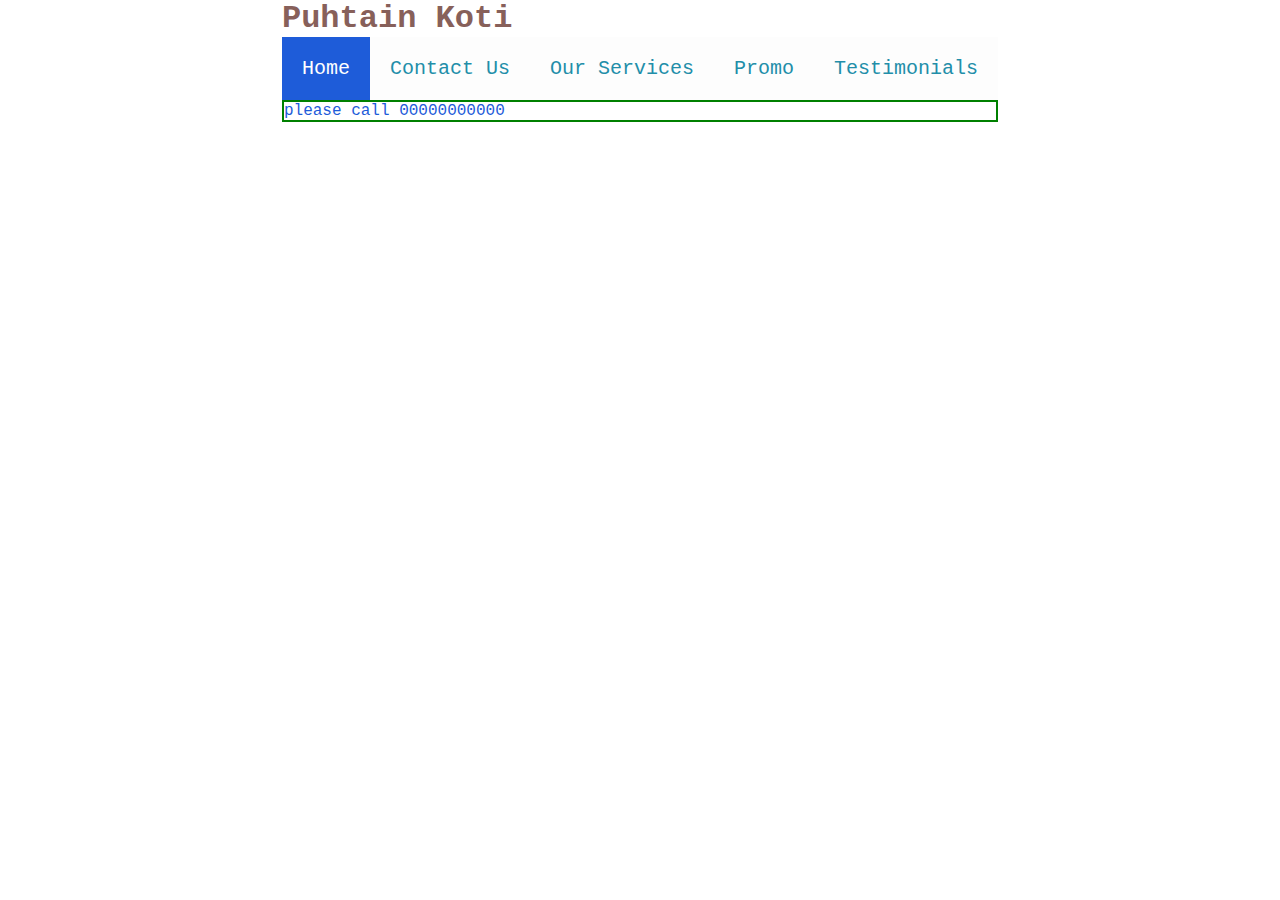
==== contactus.html @ 09669e42 "Add files via upload" ====
<html>
<lang="en">
<head>
    <meta charset="UTF-8">
    <meta http-equiv="X-UA-Compatible" content="IE=edge">
    <meta name="viewport" content="width=device-width, initial-scale=1.0">
    <title>Puhtain Koti</title>
	<link rel="stylesheet" href="puhtainkoti.css">
</head>
<body>
	<h1> Puhtain Koti </h1>
	
  <div class="topnav">
    <a class="active" href="puhtain.html">Home</a>
    <a href="contactus.html">Contact Us</a>
    <a href="ourservices.html">Our Services</a>
    <a href="promo.html">Promo</a>
    <a href="testimonials.html">Testimonials</a>
  </div>
	
<p> please call 00000000000</p>

</body>
</html>
---- puhtainkoti.css ----
* {
  margin: 0;
  padding: 0;
}
body {

  display:flex;
  justify-content: center;
  color: #1e5cd9;
  font-family: "Lucida Console", "Courier New", monospace;

}

.container{

    width:100vw;

}

    .topnav {
      background-color: rgb(253, 253, 253);
      overflow: hidden;
      display: flex;
      align-items: center;
      font-family: "Lucida Console", "Courier New", monospace;
      
    }
    
  .logo {
    padding: 0 20;
  }
  
    .topnav a {
      float: left;
      color: #228ea9;
      text-align: center;
      padding: 20px 20px;
      text-decoration: none;
      font-size: 20px;
    }
    
    .topnav a:hover {
      background-color: rgb(185, 229, 249);
      color: rgb(204, 73, 73);
    }
    
    .topnav a.active {
      background-color: #1e5cd9;
      color: white;
    }
    
    p {
      border: 2px solid green;
  }
  span {
      background-color: rgb(173, 221, 230);
  }
    
  
  
  .grid-container {
    display: grid;
    grid-template-columns: auto auto auto;
    grid-template-rows: 300px 300px;
    grid-gap: 10px;
    background-color: #2196F3;
    padding: 10px;
   
  }
  
  .grid-container > div {
    background-color: yellow;
    text-align: center;
    padding: 100px 0;
    font-size: 30px;
    
  }


/*.item1 {
      background-image: url(/Cleaninglady.jpg);
      background-size: cover;
      background-repeat: no-repeat;
      background-position: center center;
      text-align:center;
      border: crimson;
      background: orange;
      height:300px;
      }
  
  .item2 {
      background-image: url(/office.jpg);
      background-size: cover;
      background-repeat: no-repeat;
      background-position: center center;
      text-align:center;
      border: crimson;
      }
      
  
  .item3 {
  background-image: url(/window.jpg);
  background-size: cover;
  background-repeat: no-repeat;
  background-position: center center;
  text-align:center;
  border: crimson;
  }
  
  .item4 {
      background-image: url(/moving.jpg);
      background-size: cover;
      background-repeat: no-repeat;
      background-position: center center;
      text-align:center;
      border: crimson;
      }
  
  .item5 {
  background-image: url(/special.jpg);
  background-size: cover;
  background-repeat: no-repeat;
  background-position: center center;
  text-align:center;
  border: crimson;
      } 
  
  .item6 {
      background-image: url(/construction.jpg);
      background-size: cover;
      background-repeat: no-repeat;
      background-position: center center;
      text-align:center;
      border: crimson;
      }*/
  
    h1 {
        color: rgb(135, 96, 90);
        text-align: left;
        style: "font-size:100px; 
        
    }
    
    h2 {
    text-align: right;
      color: red;
    }


    .content-container {
      
      display: flex;
      flex-direction: column;
    }

    .item{
      display:flex;
      padding:40px 0;
    }

 

    .description {
      display: flex;
      justify-content: center;
      width:50%; 
      align-items: center;
    }

    .description article{
      width:70%;
    }

    .image{
      width:50%;
      display: flex;
      align-items: center;
    }

    .image img {
      max-width: 100%;
    }
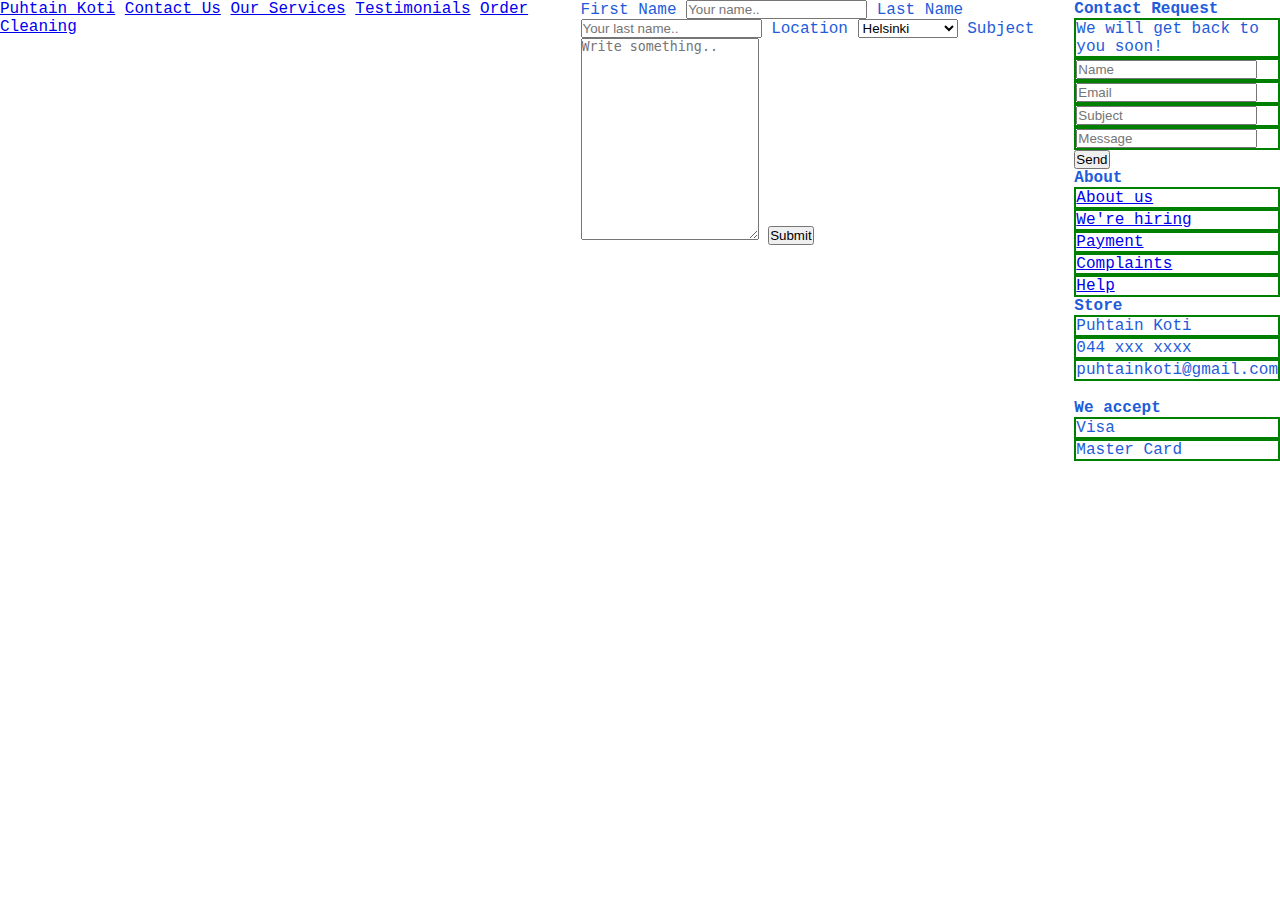
==== commit ebe7a509: "Update contactus.html" ====
--- a/contactus.html
+++ b/contactus.html
@@ -1,24 +1,88 @@
-<html>
-<lang="en">
+<!DOCTYPE html>
+<html lang="en">
+
 <head>
-    <meta charset="UTF-8">
-    <meta http-equiv="X-UA-Compatible" content="IE=edge">
-    <meta name="viewport" content="width=device-width, initial-scale=1.0">
-    <title>Puhtain Koti</title>
-	<link rel="stylesheet" href="puhtainkoti.css">
+  <meta charset="UTF-8">
+  <meta http-equiv="X-UA-Compatible" content="IE=edge">
+  <meta name="viewport" content="width=device-width, initial-scale=1.0">
+  <title>Puhtain Koti</title>
+  <link rel="stylesheet" href="puhtainkoti.css">
+  <link rel="icon" type="image/x-icon" href="favicon.ico?v=2">
 </head>
-<body>
-	<h1> Puhtain Koti </h1>
-	
-  <div class="topnav">
-    <a class="active" href="puhtain.html">Home</a>
-    <a href="contactus.html">Contact Us</a>
-    <a href="ourservices.html">Our Services</a>
-    <a href="promo.html">Promo</a>
-    <a href="testimonials.html">Testimonials</a>
+
+<body id="contact">
+
+  <div class="container">
+    <nav>
+      <div class="logo">
+      </div>
+      <a class="active" href="puhtain.html">Puhtain Koti</a>
+      <a href="contactus.html">Contact Us</a>
+      <a href="ourservices.html">Our Services</a>
+      <a href="testimonials.html">Testimonials</a>
+      <a id="orderbutton" href="order.html">Order Cleaning</a>
+    </nav>
   </div>
-	
-<p> please call 00000000000</p>
+
+  <div class="box">
+    <form action="action_page.php">
+
+      <label for="fname">First Name</label>
+      <input type="text" id="fname" name="firstname" placeholder="Your name..">
+
+      <label for="lname">Last Name</label>
+      <input type="text" id="lname" name="lastname" placeholder="Your last name..">
+
+      <label for="location">Location</label>
+      <select id="location" name="location">
+        <option value="helsinki">Helsinki</option>
+        <option value="espoo">Espoo</option>
+        <option value="vantaa">Vantaa</option>
+        <option value="kerava">Kerava</option>
+        <option value="kaunianen">Kauniainen</option>
+        <option value="kirkkonummi">Kirkkonummi</option>
+      </select>
+
+      <label for="subject">Subject</label>
+      <textarea id="subject" name="subject" placeholder="Write something.." style="height:200px"></textarea>
+
+      <input type="submit" value="Submit">
+
+    </form>
+  </div>
+
+  <div class="footer">
+    <div class="column">
+      <h4>Contact Request</h4>
+      <p>We will get back to you soon!</p>
+      <form action="/action_page.php" target="_blank">
+        <p><input class="contact request" type="text" placeholder="Name" name="Name" required></p>
+        <p><input class="contact request" type="text" placeholder="Email" name="Email" required></p>
+        <p><input class="contact request" type="text" placeholder="Subject" name="Subject" required></p>
+        <p><input class="contact request" type="text" placeholder="Message" name="Message" required></p>
+        <button type="submit" class="button contact send">Send</button>
+      </form>
+    </div>
+    <div class="column">
+      <h4>About</h4>
+      <p><a href="#">About us</a></p>
+      <p><a href="#">We're hiring</a></p>
+      <p><a href="#">Payment</a></p>
+      <p><a href="#">Complaints</a></p>
+      <p><a href="#">Help</a></p>
+    </div>
+    <div class="column">
+      <h4>Store</h4>
+      <p>Puhtain Koti</p>
+      <p>044 xxx xxxx</p>
+      <p>puhtainkoti@gmail.com</p>
+      <br>
+      <h4>We accept</h4>
+      <p>Visa</p>
+      <p> Master Card</p>
+    </div>
+  </div>
 
 </body>
+
 </html>
--- a/puhtainkoti.css
+++ b/puhtainkoti.css
@@ -2,6 +2,8 @@
   margin: 0;
   padding: 0;
 }
+
+
 body {
 
   display:flex;
@@ -179,4 +181,4 @@
 
     .image img {
       max-width: 100%;
-    }+    }
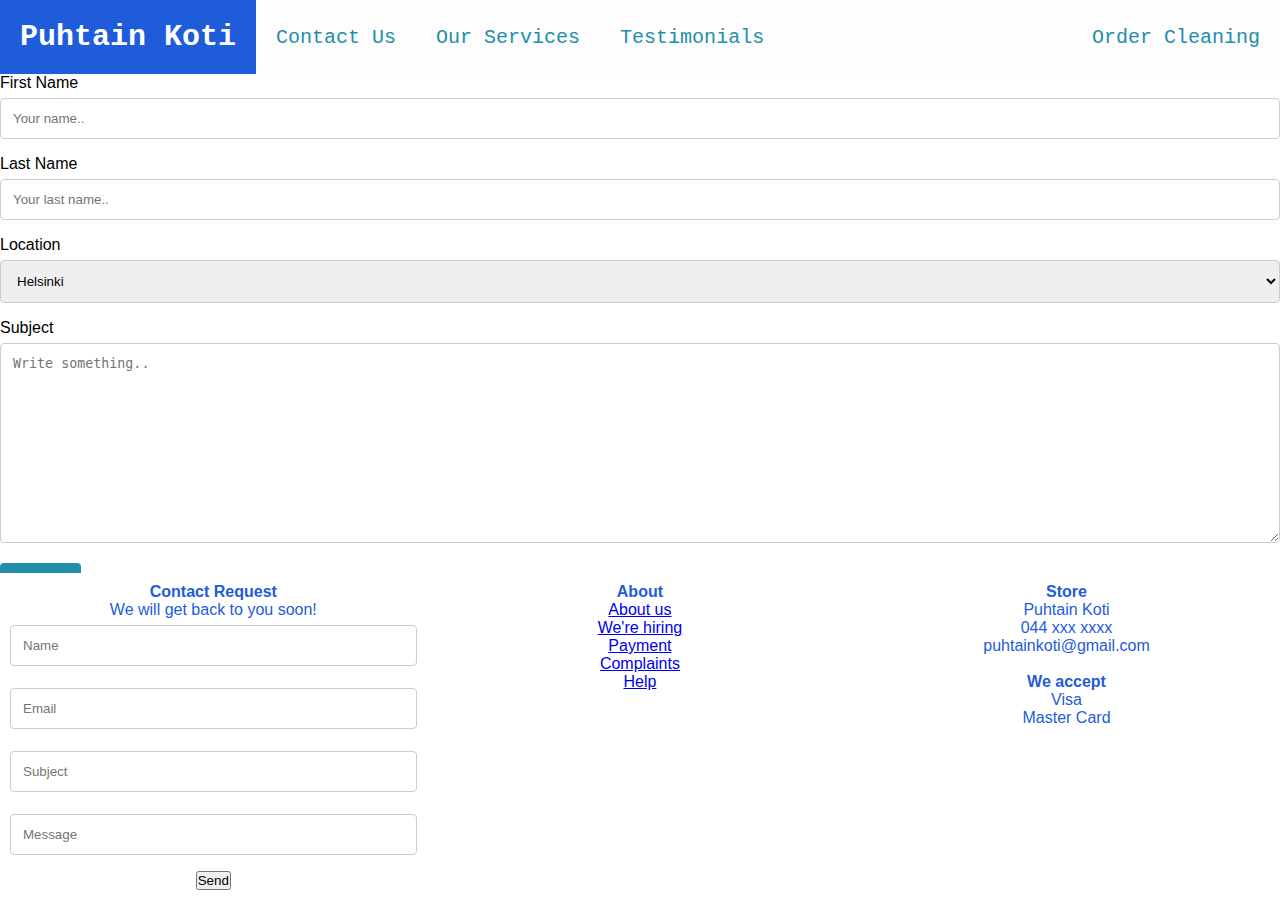
==== commit 098e57b5: "Update contactus.html" ====
--- a/contactus.html
+++ b/contactus.html
@@ -16,7 +16,7 @@
     <nav>
       <div class="logo">
       </div>
-      <a class="active" href="puhtain.html">Puhtain Koti</a>
+      <a class="active" href="index.html">Puhtain Koti</a>
       <a href="contactus.html">Contact Us</a>
       <a href="ourservices.html">Our Services</a>
       <a href="testimonials.html">Testimonials</a>
@@ -84,5 +84,4 @@
   </div>
 
 </body>
-
 </html>
--- a/puhtainkoti.css
+++ b/puhtainkoti.css
@@ -3,182 +3,271 @@
   padding: 0;
 }
 
-
-body {
-
-  display:flex;
+@media only screen and (max-width: 900px) {
+  nav {
+    flex-direction: column;
+    display: flex;
+    align-items: center;
+  }
+  .item {
+    flex-direction: column;
+    display: flex;
+    align-items: center;
+    width: 100%;
+  }
+
+
+  .customerfaces {
+    -ms-flex: 50%;
+    flex: 50%;
+    max-width: 50%;
+  }
+
+
+  .customerfaces img {
+    -ms-flex: 50%;
+    flex: 50%;
+    max-width: 50%;
+  }
+
+
+  .image {
+    width: 80% !important;
+  }
+  article {
+    width: 100% !important;
+  }
+  .description {
+    width: 80% !important;
+    margin-bottom: 20px;
+  }
+
+  #orderbutton {
+    margin-left: inherit !important;
+  }
+  .footer{flex-direction: column;
+    display: flex;
+    align-items: center;
+    width: 100%;
+
+  }
+}
+
+#homepage {
+  display: flex;
+  justify-content: right;
+  text-align: justify;
+  color: #436cbd;
+  font-family: "Lucida Console", "Courier New", monospace;
+  font-size: 1.5vw;
+  line-height: 1.4;
+  background-color: #ffffff;
+  font-weight: 400;
+}
+
+#servicespage {
+  display: flex;
+  justify-content: right;
+  text-align: justify;
+  color: #436cbd;
+  font-family: "Lucida Console", "Courier New", monospace;
+  font-size: 1.5vw;
+  line-height: 1.4;
+  background-color: #ffffff;
+  font-weight: 400;
+}
+
+
+
+
+
+#contact {font-family: Arial, Helvetica, sans-serif;}
+* {box-sizing: border-box; 
+}
+
+input[type=text], select, textarea {
+  width: 100%;
+  padding: 12px;
+  border: 1px solid #ccc;
+  border-radius: 4px;
+  box-sizing: border-box;
+  margin-top: 6px;
+  margin-bottom: 16px;
+  resize: vertical;
+}
+
+input[type=submit] {
+  background-color: #228ea9;
+  color: white;
+  padding: 12px 20px;
+  border: none;
+  border-radius: 4px;
+  cursor: pointer;
+}
+
+input[type=submit]:hover {
+  background-color: #1e5cd9;
+}
+
+.container {
+  border-radius: 5px;
+  background-color:#228ea9;
+}
+
+.container {
+  width: 100vw;
+}
+
+nav {
+  background-color: rgb(253, 253, 253);
+  overflow: hidden;
+  display: flex;
+  align-items: center;
+  font-family: "Lucida Console", "Courier New", monospace;
+}
+
+.logo {
+  padding: 0 0;
+}
+
+nav a {
+  float: left;
+  color: #228ea9;
+  text-align: center;
+  padding: 20px 20px;
+  text-decoration: none;
+  font-size: 20px;
+}
+
+nav a:hover {
+  background-color: rgb(185, 229, 249);
+  color: rgb(204, 73, 73);
+}
+
+nav a.active {
+  background-color: #1e5cd9;
+  color: white;
+  font-weight: bold;
+  font-size: 30px;
+}
+#orderbutton {
+  margin-left: auto;
+}
+
+.item {
+  display: flex;
+  padding: 40px 0;
+}
+
+.description {
+  display: flex;
   justify-content: center;
+  width: 50%;
+  align-items: center;
+}
+
+.description article {
+  width: 90%;
+}
+
+.image {
+  width: 50%;
+  display: flex;
+  align-items: center;
+}
+
+.image img {
+  max-width: 100%;
+  height: auto;
+}
+* {
+  box-sizing: border-box;
+}
+
+.column {
+  float: left;
+  width: 33.33%;
+  padding: 10px;
+  height: fit-content;
+  left: 0;
+  bottom: 0;
+}
+.footer {
+  position: fixed;
+  left: 0;
+  bottom: 0;
+  width: 100%;
+  background-color: white;
   color: #1e5cd9;
-  font-family: "Lucida Console", "Courier New", monospace;
-
-}
-
-.container{
-
-    width:100vw;
-
-}
-
-    .topnav {
-      background-color: rgb(253, 253, 253);
-      overflow: hidden;
-      display: flex;
-      align-items: center;
-      font-family: "Lucida Console", "Courier New", monospace;
-      
-    }
-    
-  .logo {
-    padding: 0 20;
-  }
-  
-    .topnav a {
-      float: left;
-      color: #228ea9;
+  text-align: center;
+}
+
+.background-image {
+  display: flex;
+  position: absolute;
+}
+
+/*.button {
+      background-color: #aaf3f5; 
+      border: none;
+      color: rgb(35, 13, 126);
+      padding: 20px 20px;
       text-align: center;
-      padding: 20px 20px;
       text-decoration: none;
       font-size: 20px;
-    }
-    
-    .topnav a:hover {
-      background-color: rgb(185, 229, 249);
-      color: rgb(204, 73, 73);
-    }
-    
-    .topnav a.active {
+      font-weight: bold
+    }
+    .button:hover {
+      background-color: white;
+      color: white;
+    }*/
+
+    .maincontainer {
+      position: relative;
+      width: 100%;
+    }
+    
+    /* Make the image responsive */
+    .maincontainer img {
+      width: 100%;
+      height: auto;
+    }
+    
+    /* Style the button and place it in the middle of the container/image */
+    .maincontainer .btn {
+      position: absolute;
+      top: 50%;
+      left: 50%;
+      transform: translate(-50%, -50%);
+      -ms-transform: translate(-50%, -50%);
       background-color: #1e5cd9;
       color: white;
-    }
-    
-    p {
-      border: 2px solid green;
-  }
-  span {
-      background-color: rgb(173, 221, 230);
-  }
-    
-  
-  
-  .grid-container {
-    display: grid;
-    grid-template-columns: auto auto auto;
-    grid-template-rows: 300px 300px;
-    grid-gap: 10px;
-    background-color: #2196F3;
-    padding: 10px;
-   
-  }
-  
-  .grid-container > div {
-    background-color: yellow;
-    text-align: center;
-    padding: 100px 0;
-    font-size: 30px;
-    
-  }
-
-
-/*.item1 {
-      background-image: url(/Cleaninglady.jpg);
-      background-size: cover;
-      background-repeat: no-repeat;
-      background-position: center center;
-      text-align:center;
-      border: crimson;
-      background: orange;
-      height:300px;
-      }
-  
-  .item2 {
-      background-image: url(/office.jpg);
-      background-size: cover;
-      background-repeat: no-repeat;
-      background-position: center center;
-      text-align:center;
-      border: crimson;
-      }
-      
-  
-  .item3 {
-  background-image: url(/window.jpg);
-  background-size: cover;
-  background-repeat: no-repeat;
-  background-position: center center;
-  text-align:center;
-  border: crimson;
-  }
-  
-  .item4 {
-      background-image: url(/moving.jpg);
-      background-size: cover;
-      background-repeat: no-repeat;
-      background-position: center center;
-      text-align:center;
-      border: crimson;
-      }
-  
-  .item5 {
-  background-image: url(/special.jpg);
-  background-size: cover;
-  background-repeat: no-repeat;
-  background-position: center center;
-  text-align:center;
-  border: crimson;
-      } 
-  
-  .item6 {
-      background-image: url(/construction.jpg);
-      background-size: cover;
-      background-repeat: no-repeat;
-      background-position: center center;
-      text-align:center;
-      border: crimson;
-      }*/
-  
-    h1 {
-        color: rgb(135, 96, 90);
-        text-align: left;
-        style: "font-size:100px; 
-        
-    }
-    
-    h2 {
-    text-align: right;
-      color: red;
-    }
-
-
-    .content-container {
-      
+      font-size: 16px;
+      padding: 12px 24px;
+      border: none;
+      cursor: pointer;
+      border-radius: 5px;
+    }
+    
+    .maincontainer .btn:hover {
+      background-color: rgb(136, 187, 218);
+    }
+    .testimonials {
       display: flex;
-      flex-direction: column;
-    }
-
-    .item{
-      display:flex;
-      padding:40px 0;
-    }
-
- 
-
-    .description {
-      display: flex;
-      justify-content: center;
-      width:50%; 
-      align-items: center;
-    }
-
-    .description article{
-      width:70%;
-    }
-
-    .image{
-      width:50%;
-      display: flex;
-      align-items: center;
-    }
-
-    .image img {
-      max-width: 100%;
-    }
+      flex-wrap: wrap;
+      padding: 0 4px;
+    }
+    
+    /* Create four equal columns that sits next to each other */
+    .customerfaces {
+      flex: 25%;
+      max-width: 25%;
+      padding: 0 4px;
+    }
+    
+    .customerfaces img {
+      margin-top: 8px;
+      vertical-align: middle;
+      width: 100%;
+    }
+    
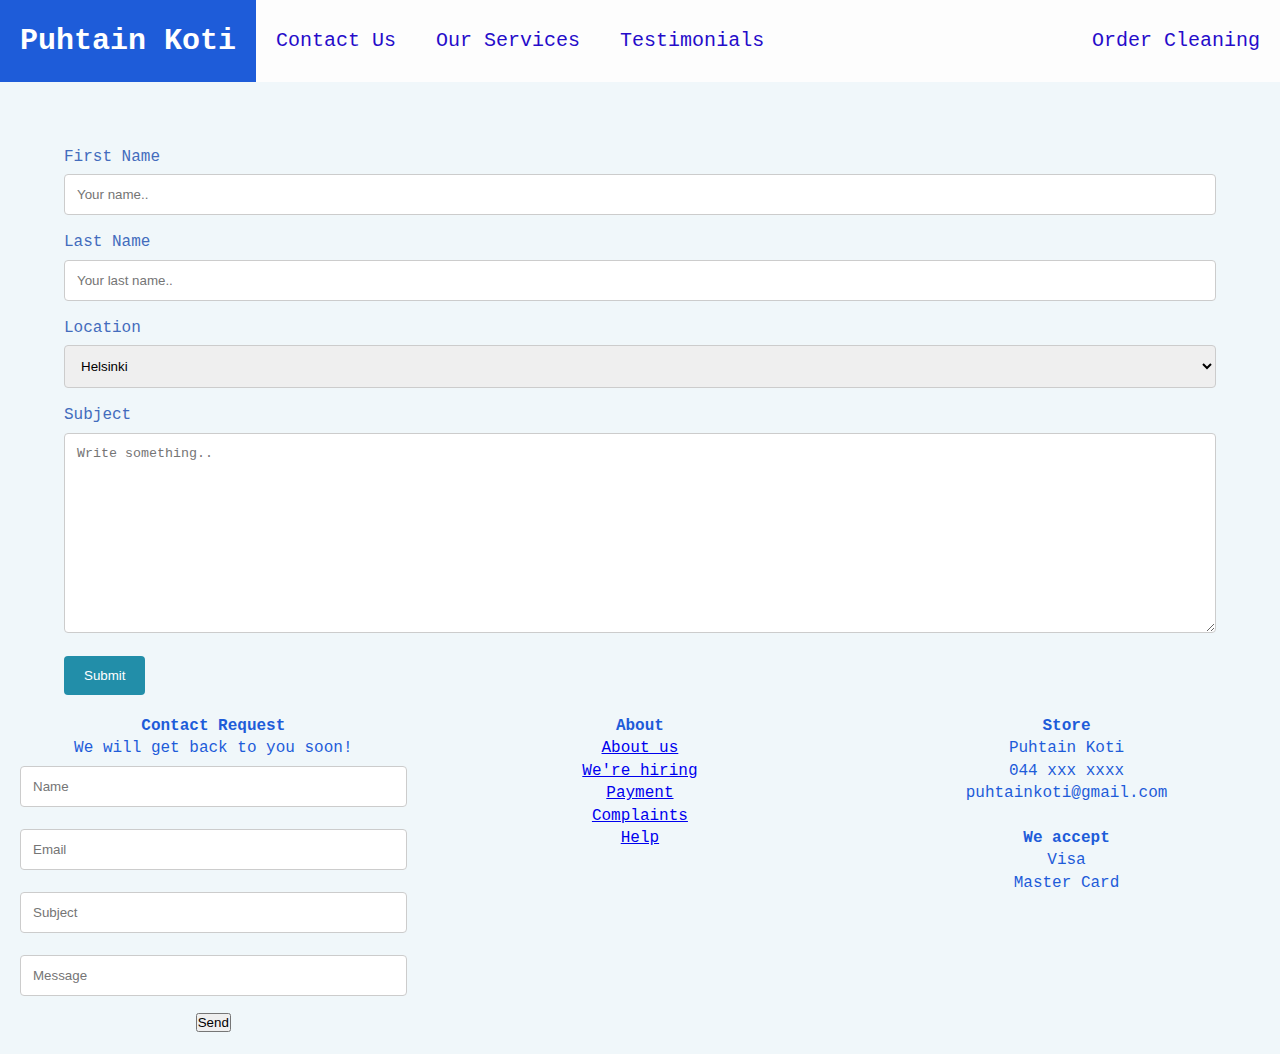
==== commit 81fd595c: "Update contactus.html" ====
--- a/contactus.html
+++ b/contactus.html
@@ -84,4 +84,5 @@
   </div>
 
 </body>
+
 </html>
--- a/puhtainkoti.css
+++ b/puhtainkoti.css
@@ -1,56 +1,6 @@
 * {
   margin: 0;
   padding: 0;
-}
-
-@media only screen and (max-width: 900px) {
-  nav {
-    flex-direction: column;
-    display: flex;
-    align-items: center;
-  }
-  .item {
-    flex-direction: column;
-    display: flex;
-    align-items: center;
-    width: 100%;
-  }
-
-
-  .customerfaces {
-    -ms-flex: 50%;
-    flex: 50%;
-    max-width: 50%;
-  }
-
-
-  .customerfaces img {
-    -ms-flex: 50%;
-    flex: 50%;
-    max-width: 50%;
-  }
-
-
-  .image {
-    width: 80% !important;
-  }
-  article {
-    width: 100% !important;
-  }
-  .description {
-    width: 80% !important;
-    margin-bottom: 20px;
-  }
-
-  #orderbutton {
-    margin-left: inherit !important;
-  }
-  .footer{flex-direction: column;
-    display: flex;
-    align-items: center;
-    width: 100%;
-
-  }
 }
 
 #homepage {
@@ -63,6 +13,7 @@
   line-height: 1.4;
   background-color: #ffffff;
   font-weight: 400;
+  background-color: rgb(240, 247, 250);
 }
 
 #servicespage {
@@ -71,21 +22,40 @@
   text-align: justify;
   color: #436cbd;
   font-family: "Lucida Console", "Courier New", monospace;
-  font-size: 1.5vw;
   line-height: 1.4;
   background-color: #ffffff;
   font-weight: 400;
 }
 
-
-
-
-
-#contact {font-family: Arial, Helvetica, sans-serif;}
-* {box-sizing: border-box; 
-}
-
-input[type=text], select, textarea {
+#contact {
+  color: #436cbd;
+  font-family: "Lucida Console", "Courier New", monospace;
+  line-height: 1.4;
+  background-color: #ffffff;
+  font-weight: 400;
+  background-color: rgb(240, 247, 250);
+}
+
+#order {
+  background-color: rgb(240, 247, 250);
+  color: #436cbd;
+  font-family: "Lucida Console", "Courier New", monospace;
+}
+
+#testimonials {
+  background-color: rgb(240, 247, 250);
+  color: #436cbd;
+  font-family: "Lucida Console", "Courier New", monospace;
+  text-align: justify;
+}
+
+* {
+  box-sizing: border-box;
+}
+
+input[type="text"],
+select,
+textarea {
   width: 100%;
   padding: 12px;
   border: 1px solid #ccc;
@@ -96,7 +66,7 @@
   resize: vertical;
 }
 
-input[type=submit] {
+input[type="submit"] {
   background-color: #228ea9;
   color: white;
   padding: 12px 20px;
@@ -105,13 +75,13 @@
   cursor: pointer;
 }
 
-input[type=submit]:hover {
+input[type="submit"]:hover {
   background-color: #1e5cd9;
 }
 
 .container {
   border-radius: 5px;
-  background-color:#228ea9;
+  background-color: #3122d8;
 }
 
 .container {
@@ -132,7 +102,7 @@
 
 nav a {
   float: left;
-  color: #228ea9;
+  color: #260cca;
   text-align: center;
   padding: 20px 20px;
   text-decoration: none;
@@ -150,6 +120,7 @@
   font-weight: bold;
   font-size: 30px;
 }
+
 #orderbutton {
   margin-left: auto;
 }
@@ -180,6 +151,7 @@
   max-width: 100%;
   height: auto;
 }
+
 * {
   box-sizing: border-box;
 }
@@ -187,14 +159,13 @@
 .column {
   float: left;
   width: 33.33%;
-  padding: 10px;
+  padding: 20px;
   height: fit-content;
-  left: 0;
+  left: 10px;
   bottom: 0;
 }
+
 .footer {
-  position: fixed;
-  left: 0;
   bottom: 0;
   width: 100%;
   background-color: white;
@@ -202,72 +173,137 @@
   text-align: center;
 }
 
-.background-image {
-  display: flex;
+.maincontainer img {
+  width: 100%;
+  height: 100%;
+  position: inherit;
+}
+
+.maincontainer .btn {
   position: absolute;
-}
-
-/*.button {
-      background-color: #aaf3f5; 
-      border: none;
-      color: rgb(35, 13, 126);
-      padding: 20px 20px;
-      text-align: center;
-      text-decoration: none;
-      font-size: 20px;
-      font-weight: bold
-    }
-    .button:hover {
-      background-color: white;
-      color: white;
-    }*/
-
-    .maincontainer {
-      position: relative;
-      width: 100%;
-    }
-    
-    /* Make the image responsive */
-    .maincontainer img {
-      width: 100%;
-      height: auto;
-    }
-    
-    /* Style the button and place it in the middle of the container/image */
-    .maincontainer .btn {
-      position: absolute;
-      top: 50%;
-      left: 50%;
-      transform: translate(-50%, -50%);
-      -ms-transform: translate(-50%, -50%);
-      background-color: #1e5cd9;
-      color: white;
-      font-size: 16px;
-      padding: 12px 24px;
-      border: none;
-      cursor: pointer;
-      border-radius: 5px;
-    }
-    
-    .maincontainer .btn:hover {
-      background-color: rgb(136, 187, 218);
-    }
-    .testimonials {
-      display: flex;
-      flex-wrap: wrap;
-      padding: 0 4px;
-    }
-    
-    /* Create four equal columns that sits next to each other */
-    .customerfaces {
-      flex: 25%;
-      max-width: 25%;
-      padding: 0 4px;
-    }
-    
-    .customerfaces img {
-      margin-top: 8px;
-      vertical-align: middle;
-      width: 100%;
-    }
-    
+  top: 50%;
+  left: 50%;
+  transform: translate(-50%, -50%);
+  -ms-transform: translate(-50%, -50%);
+  background-color: #1e5cd9;
+  color: white;
+  font-size: 16px;
+  padding: 12px 24px;
+  border: none;
+  cursor: pointer;
+  border-radius: 25px;
+  text-decoration: none;
+}
+
+.centeredtext {
+  position: absolute;
+  bottom: 30%;
+  left: 50%;
+  transform: translate(-50%, -50%);
+  -ms-transform: translate(-50%, -50%);
+  color: #1409e7;
+  font-family: "Lucida Console", "Courier New", monospace;
+  font-size: 15px;
+  text-align: justify;
+  font-weight: 900;
+}
+
+.maincontainer .btn:hover {
+  background-color: rgb(136, 187, 218);
+}
+
+.testimonials {
+  display: flex;
+  padding: 0 20px;
+  margin-top: 5%;
+  width: 100%;
+  height: auto;
+  position: relative;
+  height: fit-content;
+  background-color: rgb(185, 229, 249);
+  color: #436cbd;
+  font-family: "Lucida Console", "Courier New", monospace;
+}
+
+.customerfaces {
+  flex: 25%;
+  max-width: 25%;
+  padding: 0 20px;
+  border: 1px solid blue;
+  box-sizing: border-box;
+}
+
+.customerfaces img {
+  margin-top: 20px;
+  margin-bottom: 20px;
+  vertical-align: middle;
+}
+
+.box {
+  margin-top: 5%;
+  margin-left: 5%;
+  margin-right: 5%;
+  margin-bottom: 0%;
+}
+
+@media only screen and (max-width: 900px) {
+  nav {
+    flex-direction: column;
+    display: flex;
+    align-items: center;
+    background-color: rgb(185, 229, 249);
+  }
+
+  .centeredtext {
+    font-size: 7px;
+    margin-top: 40px !important;
+    bottom: 38% !important;
+  }
+
+  .btn {
+    margin-top: 50px;
+    padding: 6px 12px !important;
+  }
+  .item {
+    flex-direction: column;
+    display: flex;
+    align-items: center;
+    width: 100%;
+  }
+
+  .box {
+    width: 80% !important;
+  }
+
+  .image {
+    width: 80% !important;
+  }
+
+  article {
+    width: 100% !important;
+  }
+
+  .description {
+    width: 80% !important;
+    margin-bottom: 20px;
+  }
+
+  #orderbutton {
+    margin-left: inherit !important;
+  }
+
+  .footer {
+    flex-direction: column;
+    display: flex;
+    align-items: center;
+    width: 100%;
+    background-color: rgb(185, 229, 249);
+  }
+
+  .photogrid {
+    width: 100%;
+    height: 100%;
+    position: inherit;
+    font-size: 70%;
+  }
+}
